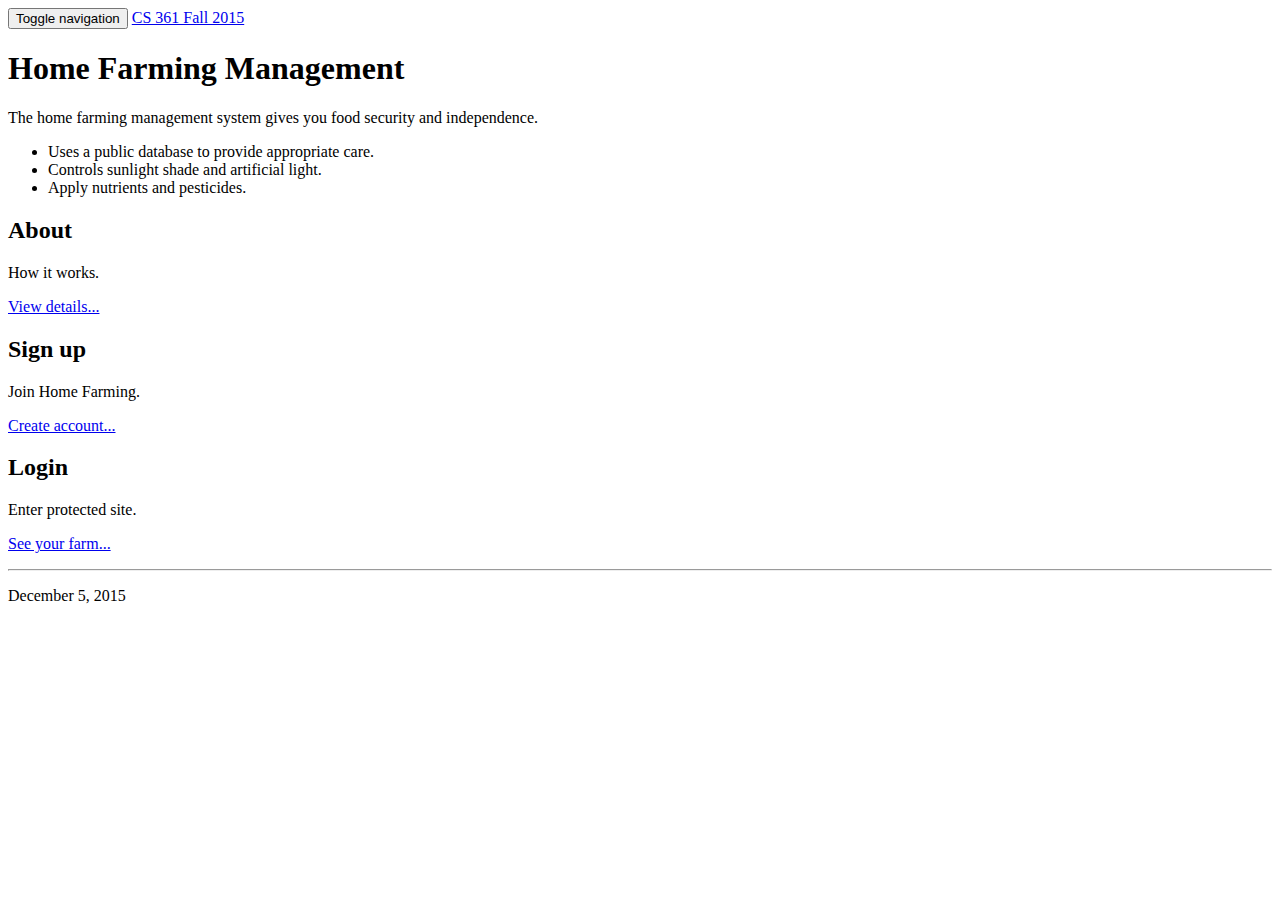
==== index.html @ ae172757 "added tests using simpletest" ====
<!DOCTYPE html>
<html lang="en">
  <head>
    <meta charset="utf-8">
    <meta http-equiv="X-UA-Compatible" content="IE=edge">
    <meta name="viewport" content="width=device-width, initial-scale=1">
    <!-- The above 3 meta tags *must* come first in the head; any other head content must come *after* these tags -->
    <meta name="description" content="">
    <meta name="author" content="">
    <link rel="icon" href="favicon.ico">

    <title>Home Farming</title>

    <!-- Bootstrap core CSS -->
    <link href="css/bootstrap.min.css" rel="stylesheet">

    <!-- Custom styles for this template -->
    <link href="jumbotron.css" rel="stylesheet">

    <!-- Just for debugging purposes. Don't actually copy these 2 lines! -->
    <!--[if lt IE 9]><script src="js/ie8-responsive-file-warning.js"></script><![endif]-->
    <script src="js/ie-emulation-modes-warning.js"></script>

    <!-- HTML5 shim and Respond.js for IE8 support of HTML5 elements and media queries -->
    <!--[if lt IE 9]>
      <script src="https://oss.maxcdn.com/html5shiv/3.7.2/html5shiv.min.js"></script>
      <script src="https://oss.maxcdn.com/respond/1.4.2/respond.min.js"></script>
    <![endif]-->
  </head>

  <body>

    <nav class="navbar navbar-inverse navbar-fixed-top">
      <div class="container">
        <div class="navbar-header">
          <button type="button" class="navbar-toggle collapsed" data-toggle="collapse" data-target="#navbar" aria-expanded="false" aria-controls="navbar">
            <span class="sr-only">Toggle navigation</span>
            <span class="icon-bar"></span>
            <span class="icon-bar"></span>
            <span class="icon-bar"></span>
          </button>
          <a class="navbar-brand" href="http://classes.engr.oregonstate.edu/eecs/fall2015/cs361-400/">CS 361 Fall 2015</a>
        </div>
      </div>
    </nav>

    <!-- Main jumbotron for a primary marketing message or call to action -->
    <div class="jumbotron">
      <div class="container">
        <h1>Home Farming Management</h1>
        <p>The home farming management system gives you food security and independence.</p>
        <ul>
             <li>Uses a public database to provide appropriate care.</li>
             <li>Controls sunlight shade and artificial light.</li>
             <li>Apply nutrients and pesticides.</li>
        </ul>
      </div>
    </div>

    <div class="container">
      <!-- Example row of columns -->
      <div class="row">
        <div class="col-md-4">
          <h2>About</h2>
          <p>How it works.</p>
          <p><a class="btn btn-default" href="about.html" role="button">View details...</a></p>
        </div>
        <div class="col-md-4">
          <h2>Sign up</h2>
          <p>Join Home Farming.</p>
          <p><a class="btn btn-default" href="signup.html" role="button">Create account...</a></p>
       </div>
        <div class="col-md-4">
          <h2>Login</h2>
          <p>Enter protected site.</p>
          <p><a class="btn btn-default" href="login.html" role="button">See your farm...</a></p>
        </div>
      </div>

      <hr>

      <footer>
        <p>December 5, 2015</p>
      </footer>
    </div> <!-- /container -->


    <!-- Bootstrap core JavaScript
    ================================================== -->
    <!-- Placed at the end of the document so the pages load faster -->
    <script src="https://ajax.googleapis.com/ajax/libs/jquery/1.11.2/jquery.min.js"></script>
    <script src="js/bootstrap.min.js"></script>
    <script src="interaction.js"></script>
    <!-- IE10 viewport hack for Surface/desktop Windows 8 bug -->
    <script src="js/ie10-viewport-bug-workaround.js"></script>
  </body>
</html>
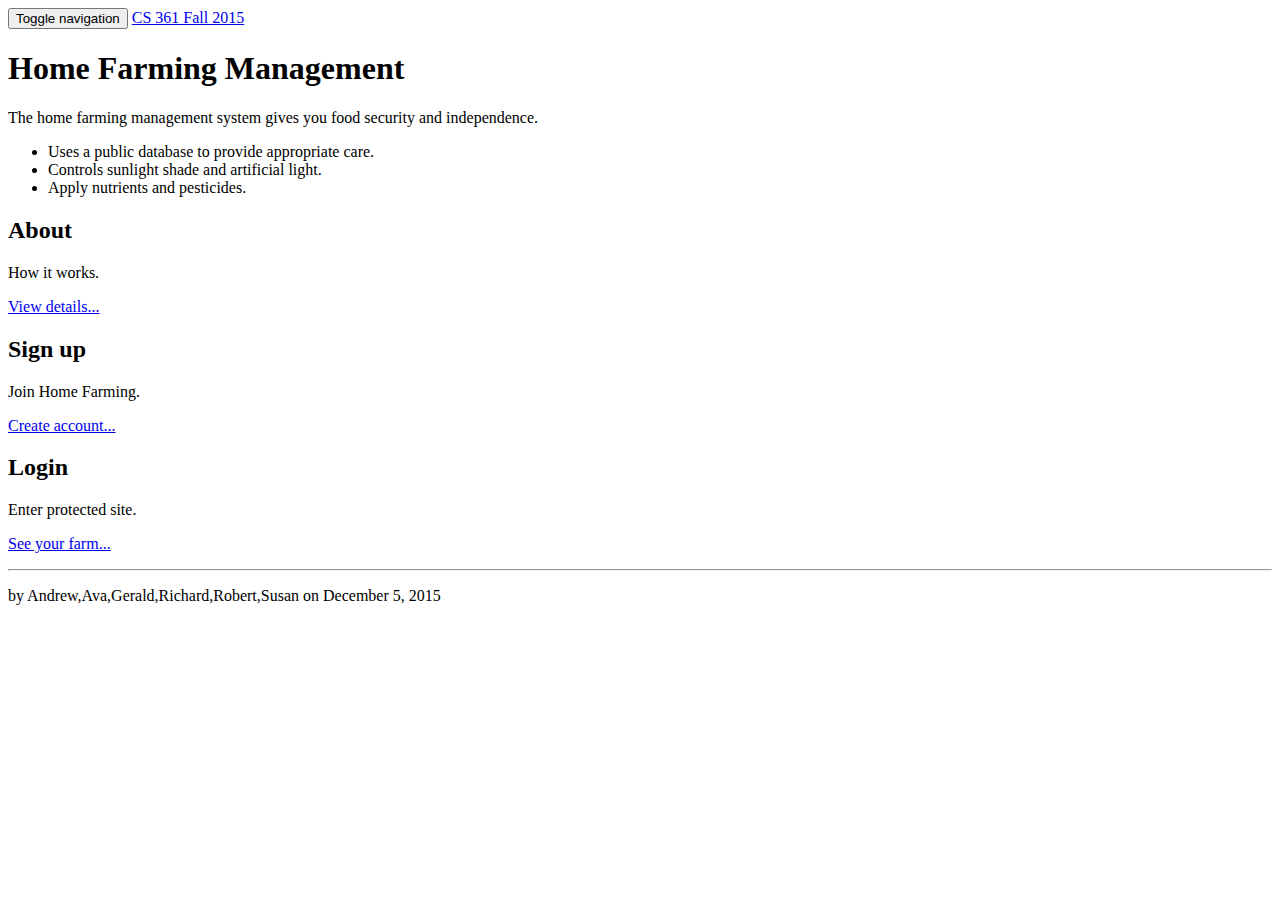
==== commit 914516ba: "switch to Avas DB, corrected lighting and dispense" ====
--- a/index.html
+++ b/index.html
@@ -80,8 +80,11 @@
       <hr>
 
       <footer>
-        <p>December 5, 2015</p>
+        <div class="container" id="resultFooter">
+          <p>by Andrew,Ava,Gerald,Richard,Robert,Susan on December 5, 2015</p>
+        </div>
       </footer>
+
     </div> <!-- /container -->
 
 
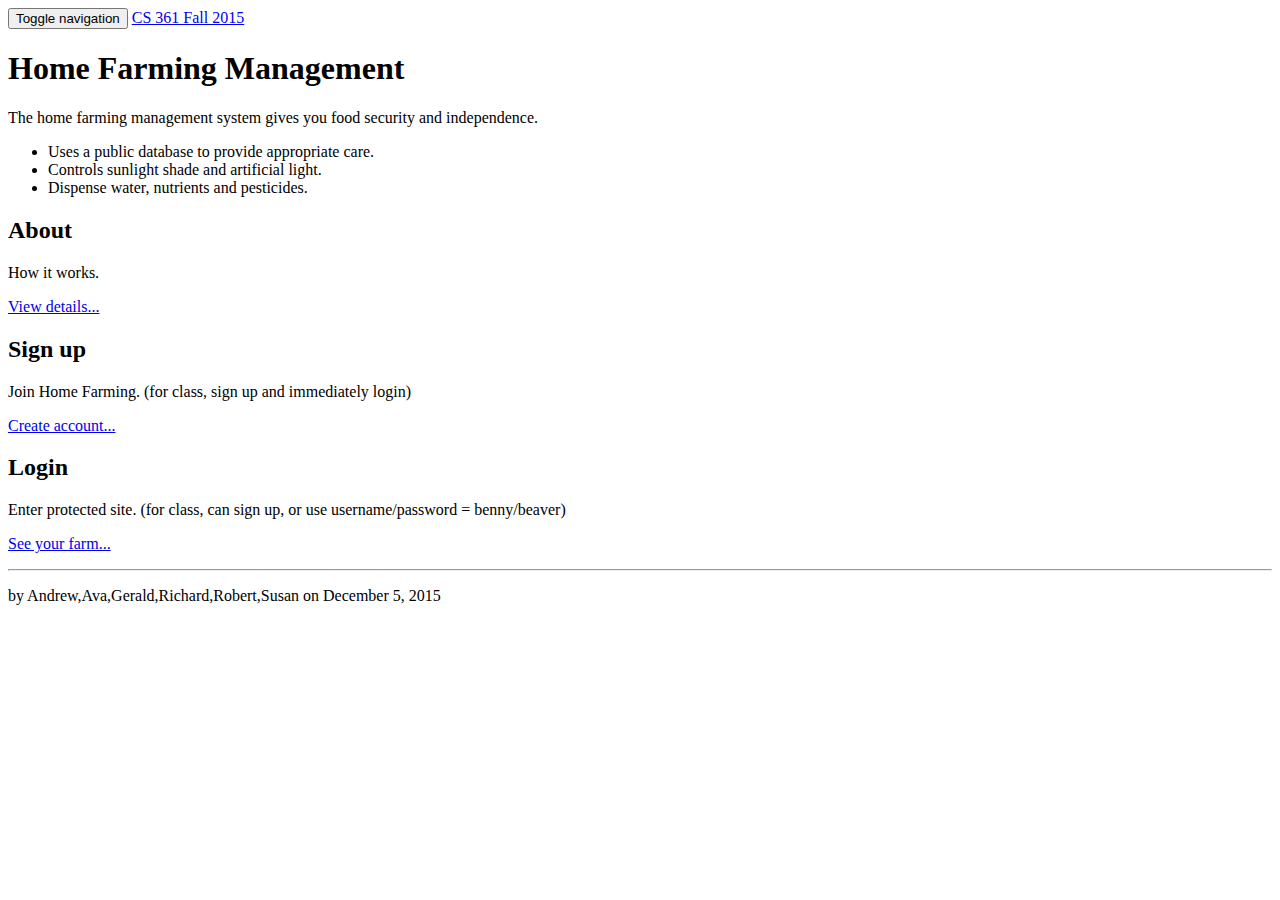
==== commit 6a89fbf5: "add user notification. add unit and acceptance tests to web page" ====
--- a/index.html
+++ b/index.html
@@ -52,7 +52,7 @@
         <ul>
              <li>Uses a public database to provide appropriate care.</li>
              <li>Controls sunlight shade and artificial light.</li>
-             <li>Apply nutrients and pesticides.</li>
+             <li>Dispense water, nutrients and pesticides.</li>
         </ul>
       </div>
     </div>
@@ -67,12 +67,12 @@
         </div>
         <div class="col-md-4">
           <h2>Sign up</h2>
-          <p>Join Home Farming.</p>
+          <p>Join Home Farming. (for class, sign up and immediately login)</p>
           <p><a class="btn btn-default" href="signup.html" role="button">Create account...</a></p>
        </div>
         <div class="col-md-4">
           <h2>Login</h2>
-          <p>Enter protected site.</p>
+          <p>Enter protected site. (for class, can sign up, or use username/password = benny/beaver)</p>
           <p><a class="btn btn-default" href="login.html" role="button">See your farm...</a></p>
         </div>
       </div>
